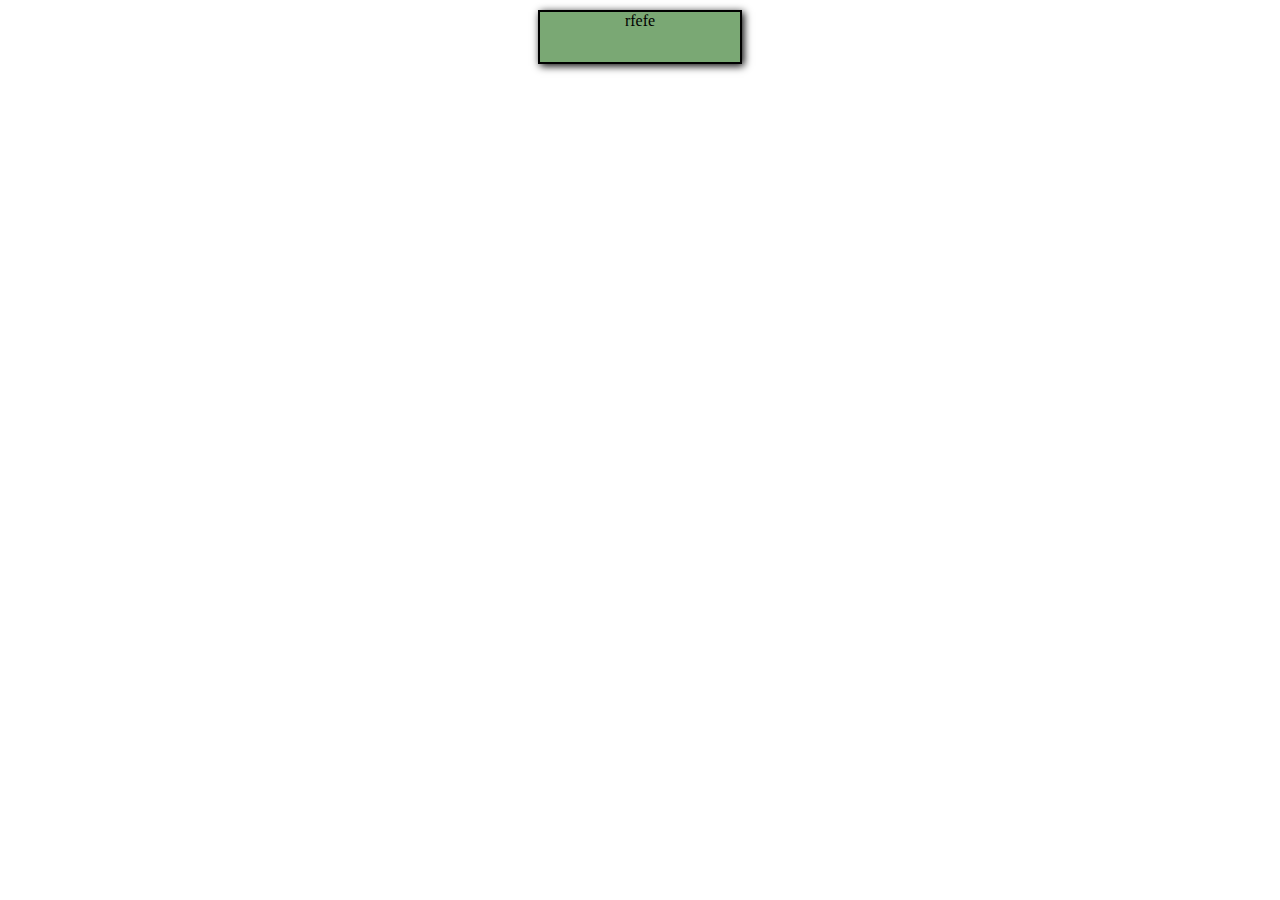
==== web d/css/css4work.html @ 0c7fc5e1 "Add files via upload" ====
<!DOCTYPE html>
<html lang="en">
<head>
    <meta charset="UTF-8">
    <meta name="viewport" content="width=device-width, initial-scale=1.0">
    <title>Document</title>
    <link rel="stylesheet" href="css4.css">
</head>
<body>
    <!-- <section>
    <div id="one">1</div>
    <div id="two">2</div>
    <div id="three">3</div>
    <div id="four">4</div>
    <div id="five">5</div>
</section> -->

<div>rfefe</div>
</body>
</html>
---- web d/css/css4.css ----
/* section{
  margin-top: 100px;} */
div{
  width: 200px;
  height: 50px;
  text-align: center;
  background-color: #7aa874;
  border: 2px solid black;
  margin: 10px auto;
  box-shadow: 2px 2px 8px black;}
/* div:nth-of-type(2n) {
  background-color: #f7db6a;}
div:nth-of-type(3n) {
  background-color: #ebb02d;} 

#one{
   transform: rotate(45deg);
 }
 #two{
   transform: scale(0.5);}
#three{
   transform: translateX(-100px);
 }
#four{
   transform: skew(30deg);}
#five{transform: rotate(30deg) translateX(150px);}*/
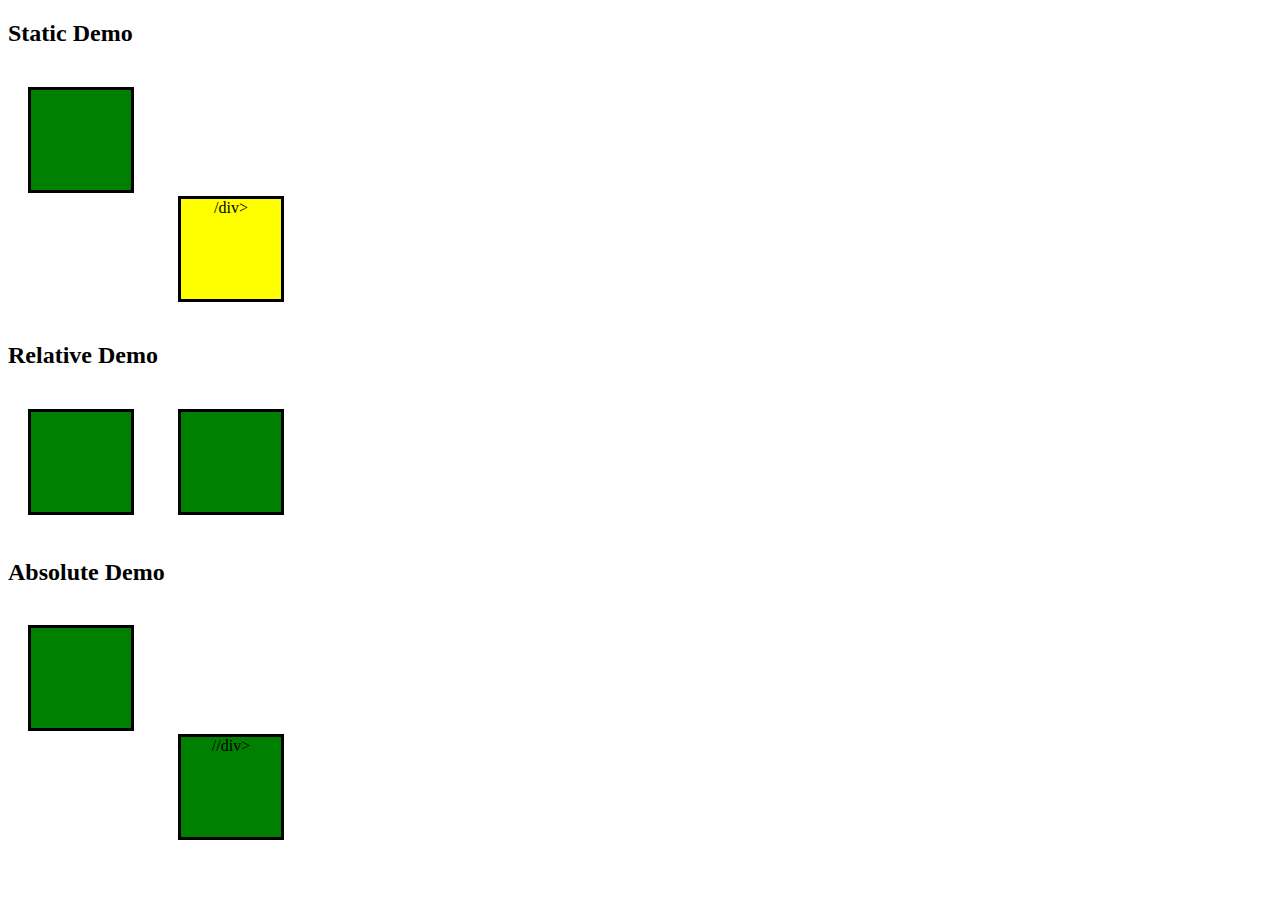
==== commit 67c5256c: "Add files via upload" ====
--- a/web d/css/css4work.html
+++ b/web d/css/css4work.html
@@ -13,8 +13,28 @@
     <div id="three">3</div>
     <div id="four">4</div>
     <div id="five">5</div>
-</section> -->
+</section> 
 
 <div>rfefe</div>
+-->
+
+<body>
+    <section>
+      <h2>Static Demo</h2>
+      <div></div>
+      <div id="static">/div>
+    </section>
+    <section>
+      <h2>Relative Demo</h2>
+      <div></div>
+      <div id=" "relative"></div>
+    </section>
+    <section>
+      <h2>Absolute Demo</h2>
+      <div></div>
+      <div id="absolute">//div>
+    </section>
+  </body>
+  
 </body>
 </html>--- a/web d/css/css4.css
+++ b/web d/css/css4.css
@@ -1,5 +1,5 @@
 /* section{
-  margin-top: 100px;} */
+  margin-top: 100px;} 
 div{
   width: 200px;
   height: 50px;
@@ -8,7 +8,7 @@
   border: 2px solid black;
   margin: 10px auto;
   box-shadow: 2px 2px 8px black;}
-/* div:nth-of-type(2n) {
+div:nth-of-type(2n) {
   background-color: #f7db6a;}
 div:nth-of-type(3n) {
   background-color: #ebb02d;} 
@@ -23,4 +23,28 @@
  }
 #four{
    transform: skew(30deg);}
-#five{transform: rotate(30deg) translateX(150px);}*/+#five{transform: rotate(30deg) translateX(150px);} */
+
+
+div{
+   height: 100px;
+  width: 100px;
+  background-color:green;
+   text-align: center;
+   border: 3px solid
+                       black;
+  margin: 20px;
+  display: inline-block;}
+#static{
+  background-color:
+                       yellow;
+   position: static;
+   top: 100px;
+   left: 100px;}
+#relative{
+  background-color:
+                       yellow;
+   position: relative;
+   top: 100px;
+   left: 100px;}
+/* fixed absolute bhi hota hai */